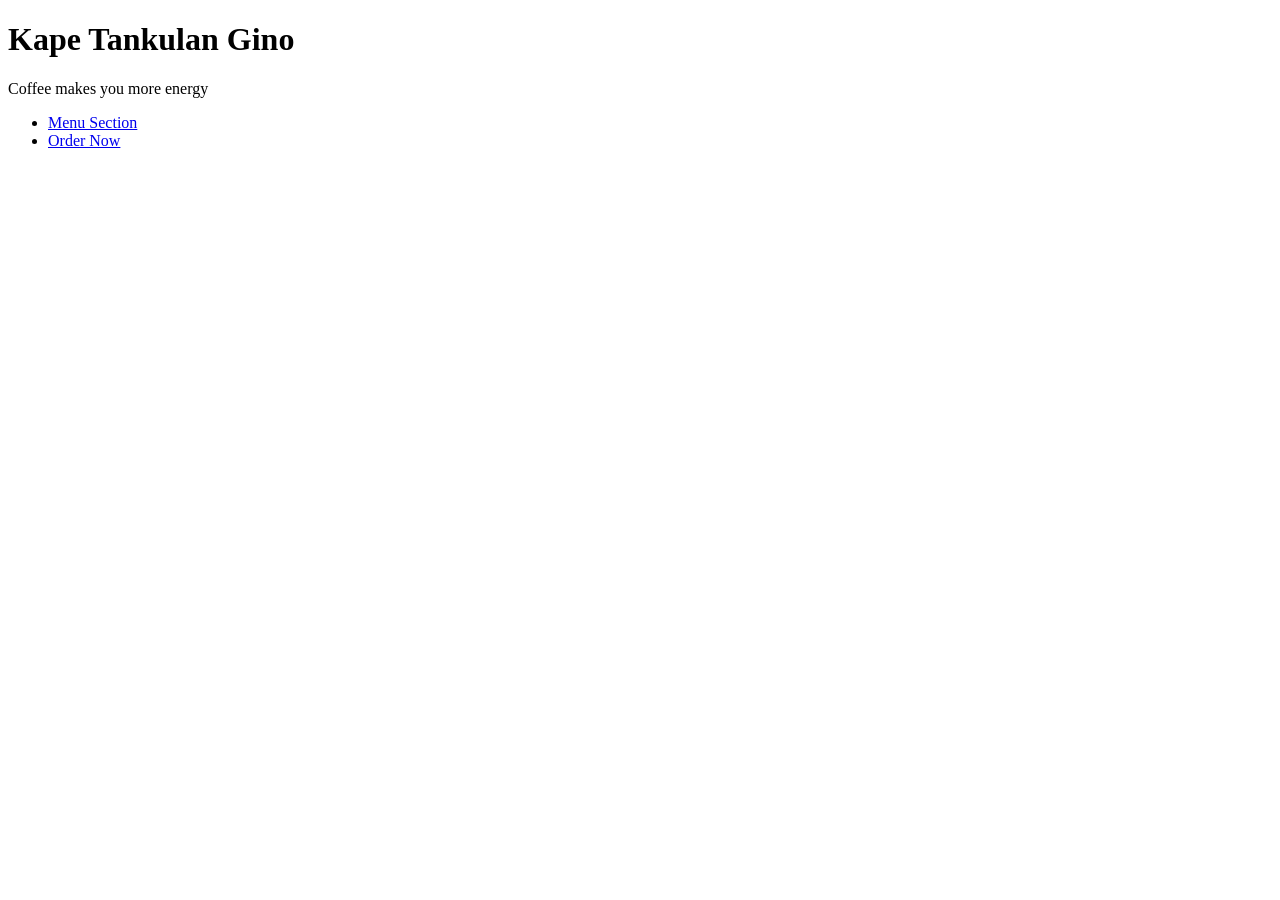
==== index.html @ 62872500 "Midterm Practical Exam submission" ====
<!DOCTYPE html>
<html lang="en">
<head>
    <meta charset="UTF-8">
    <meta name="viewport" content="width=device-width, initial-scale=1.0">
    <title>Kape Tankulan Gino</title>
</head>
<body>
    <h1>Kape Tankulan Gino</h1>
    <p>Coffee makes you more energy</p>

    <ul>
             <li><a href="pages/menu.html">Menu Section</a></li>
        <li><a href="pages/order.html">Order Now</a></li>
     </ul>

</body>
</html>
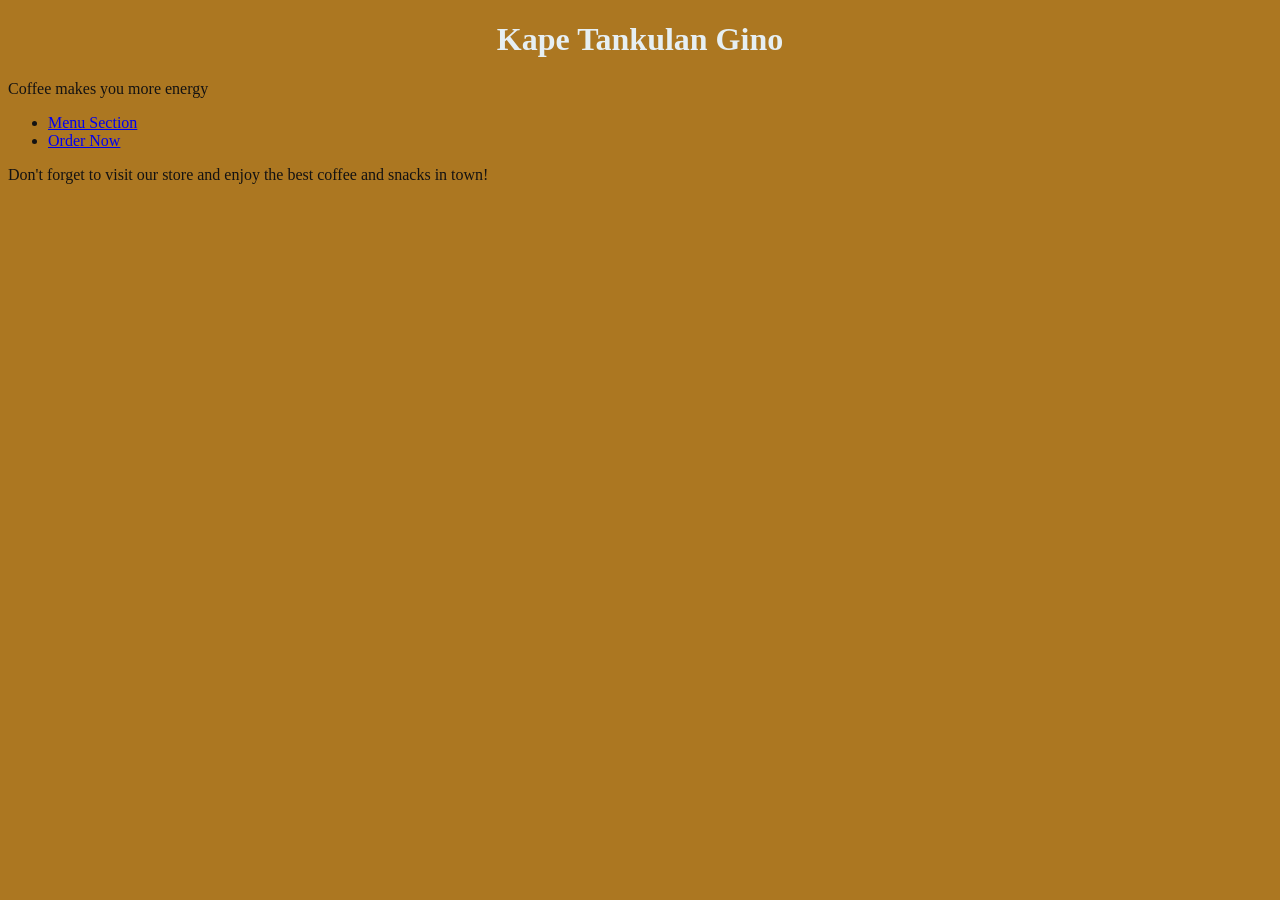
==== commit bda2a734: "set up cafe project" ====
--- a/index.html
+++ b/index.html
@@ -4,6 +4,7 @@
     <meta charset="UTF-8">
     <meta name="viewport" content="width=device-width, initial-scale=1.0">
     <title>Kape Tankulan Gino</title>
+    <link rel="stylesheet" href="../styles.css">
 </head>
 <body>
     <h1>Kape Tankulan Gino</h1>
@@ -14,5 +15,6 @@
         <li><a href="pages/order.html">Order Now</a></li>
      </ul>
 
+     <p>Don't forget to visit our store and enjoy the best coffee and snacks in town!</p>
 </body>
 </html>
--- a/styles.css
+++ b/styles.css
@@ -0,0 +1,31 @@
+body{
+    font-family: 'Times New Roman',serif;
+    color: #131212;
+    background-color: #ac7721; 
+
+}
+
+h1,h2 {
+    color: #e6eff3; 
+
+}
+ h1{
+    text-align: center;
+    font-family: 'Harington',serif;
+ }
+
+ .intro{
+    font-size: 1.2em;
+    text-align: center;
+    margin-bottom: 20px;
+ }
+
+ .tip{
+    font-style: italic;
+    color: #ef9c4e;
+}
+img{
+    border: 4px solid #386558;
+}
+
+ 
